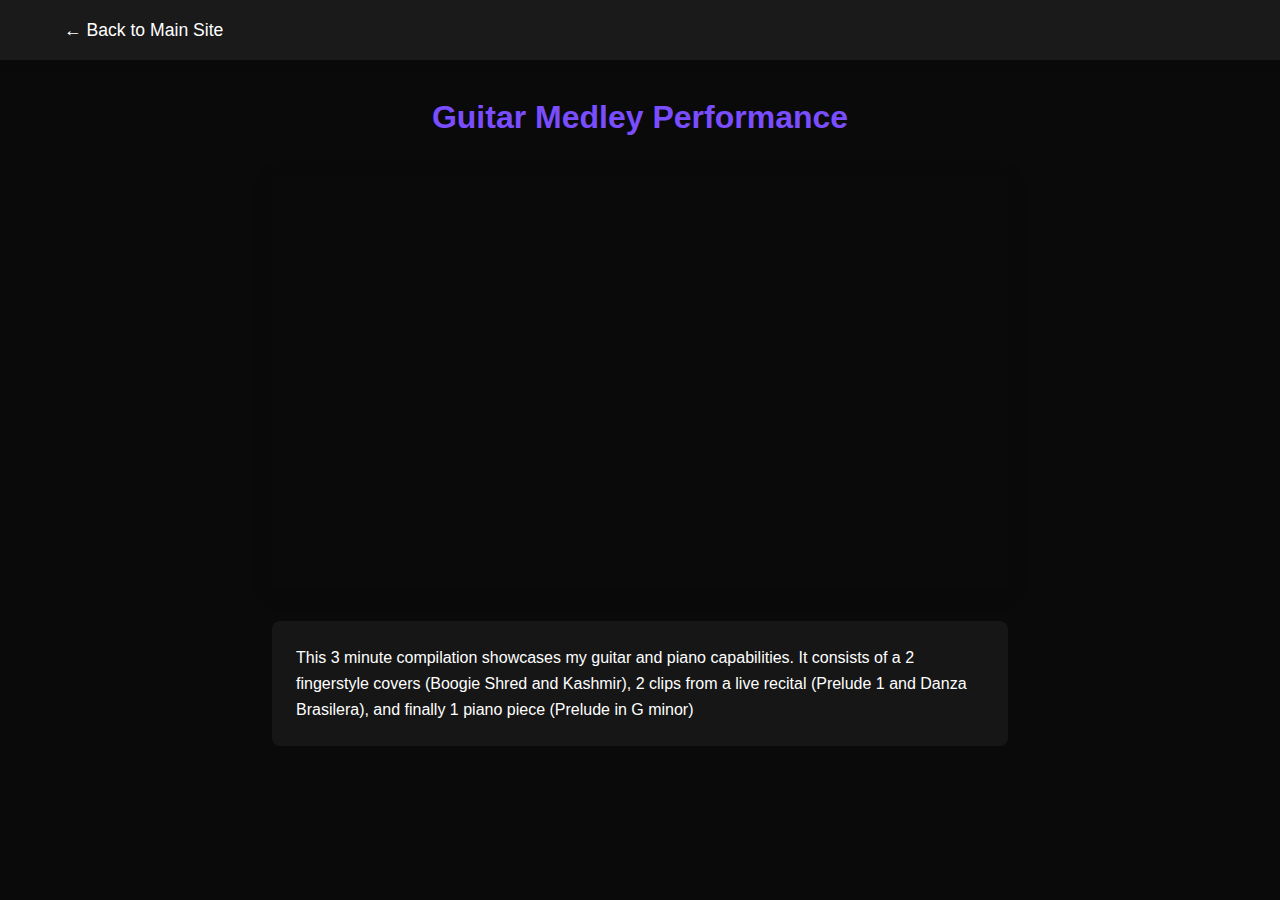
==== medley.html @ c764bd6d "Added Medley Page" ====
<!DOCTYPE html>
<html lang="en">
<head>
    <meta charset="UTF-8">
    <meta name="viewport" content="width=device-width, initial-scale=1.0">
    <title>College Application Medley</title>
    <link rel="stylesheet" href="main.css">
</head>
<body>
    <!-- Simple Navigation Bar -->
    <nav class="medley-nav">
        <a href="index.html" class="back-link">← Back to Main Site</a>
    </nav>

    <!-- Main Content -->
    <main class="medley-container">
        <h1>Guitar Medley Performance</h1>
        
        <!-- YouTube Video Embed -->
        <div class="video-embed">
            <iframe width="560" height="315" 
                    src="https://www.youtube.com/embed/zQ-gE3Xj2Us?si=tvOD1u92BJOWrI0j" 
                    frameborder="0" 
                    allow="accelerometer; autoplay; clipboard-write; encrypted-media; gyroscope; picture-in-picture" 
                    allowfullscreen>
            </iframe>
        </div>
        
        <!-- Video Description -->
        <div class="video-description">
            <p>This 3 minute compilation showcases my guitar and piano capabilities. It consists of a 2 fingerstyle covers (Boogie Shred and Kashmir), 2 clips from a live recital (Prelude 1 and Danza Brasilera), and finally 1 piano piece (Prelude in G minor)</p>
        </div>
    </main>
</body>
</html>
---- main.css ----
/* main.css */
:root {
  --primary-color: #1a1a1a;
  --secondary-color: #7a4dff;
  --accent-color: #9d7aff;
  --text-color: #ffffff;
  --background-dark: #0a0a0a;
  --transition-speed: 0.4s;
}

* {
  margin: 0;
  padding: 0;
  box-sizing: border-box;
}

html {
  scroll-behavior: smooth;
}

body {
  font-family: "Inter", sans-serif;
  line-height: 1.6;
  color: var(--text-color);
  background-color: var(--background-dark);
}

.navbar {
  background-color: rgba(26, 26, 26, 0.95);
  padding: 1rem 5%;
  position: sticky;
  top: 0;
  z-index: 1000;
  backdrop-filter: blur(10px);
}

.navbar a {
  color: var(--text-color);
  text-decoration: none;
  padding: 0.8rem 1.5rem;
  margin: 0 0.5rem;
  border-radius: 4px;
  transition: all var(--transition-speed) ease;
}

.navbar a:hover {
  background-color: rgba(122, 77, 255, 0.2);
}

.navbar a.active {
  background-color: var(--secondary-color);
  font-weight: 600;
}

.header {
  background: linear-gradient(rgba(26, 26, 26, 0.9), rgba(122, 77, 255, 0.3)),
    url("src/Grassguitar.jpeg") center/cover fixed;
  height: 100vh;
  display: flex;
  align-items: center;
  justify-content: center;
  text-align: center;
}

.header-content h1 {
  font-size: 4rem;
  margin-bottom: 1.5rem;
  opacity: 0;
  transform: translateY(30px);
}

.header-content h1.animate {
  opacity: 1;
  transform: translateY(0);
  transition: all 0.8s ease-out;
}

.follow-text {
  font-size: 1.25rem;
  margin-bottom: 2rem;
  color: var(--accent-color);
  font-weight: 600;
}

.social-links {
  display: flex;
  gap: 1.5rem;
  justify-content: center;
}

.social-icon {
  width: 32px;
  height: 32px;
  fill: var(--text-color);
  transition: all var(--transition-speed) ease;
}

.social-icon:hover {
  fill: var(--secondary-color);
  transform: translateY(-3px);
}

.services-section,
.about-section,
.contact-section {
  padding: 5rem 5%;
}

.section-content {
  max-width: 1200px;
  margin: 0 auto;
}

h2 {
  font-size: 2.5rem;
  margin-bottom: 3rem;
  opacity: 0;
  transform: translateY(20px);
}

h2.animate {
  opacity: 1;
  transform: translateY(0);
  transition: all 0.6s ease-out 0.2s;
}

.services-grid {
  display: grid;
  grid-template-columns: repeat(auto-fit, minmax(300px, 1fr));
  gap: 2rem;
}

.service-card {
  background: rgba(255, 255, 255, 0.05);
  padding: 2rem;
  border-radius: 8px;
  border: 1px solid rgba(122, 77, 255, 0.2);
  transition: transform var(--transition-speed) ease;
}

.service-card:hover {
  transform: translateY(-5px);
}

.about-content {
  display: grid;
  grid-template-columns: 1fr 1fr;
  gap: 4rem;
}

.about-image img {
  width: 100%;
  height: 600px;
  object-fit: cover;
  border-radius: 8px;
  box-shadow: 0 0 30px rgba(122, 77, 255, 0.2);
}

.about-text p {
  margin-bottom: 1.5rem;
  font-size: 1.1rem;
  line-height: 1.8;
  color: #e0e0e0;
}

.lead {
  font-size: 1.25rem;
  font-weight: 500;
  color: var(--accent-color);
}

.cta-button {
  margin-top: 2rem;
}

.cta-button a {
  display: inline-block;
  padding: 1rem 2rem;
  background-color: var(--secondary-color);
  color: white;
  text-decoration: none;
  border-radius: 4px;
  transition: all var(--transition-speed) ease;
}

.cta-button a:hover {
  background-color: var(--accent-color);
  transform: translateY(-2px);
}

.contact-form {
  max-width: 600px;
  margin: 0 auto;
  display: flex;
  flex-direction: column;
  gap: 1.5rem;
}

.contact-form input,
.contact-form textarea {
  padding: 1rem;
  background: rgba(255, 255, 255, 0.05);
  border: 1px solid rgba(122, 77, 255, 0.2);
  color: var(--text-color);
  border-radius: 4px;
  font-family: inherit;
}

.contact-form button {
  padding: 1rem 2rem;
  background-color: var(--secondary-color);
  color: white;
  border: none;
  border-radius: 4px;
  cursor: pointer;
  transition: all var(--transition-speed) ease;
}

.contact-form button:hover {
  background-color: var(--accent-color);
  transform: translateY(-2px);
}

@media (max-width: 768px) {
  .about-content {
    grid-template-columns: 1fr;
    gap: 2rem;
  }

  .header-content h1 {
    font-size: 2.5rem;
  }

  .navbar {
    padding: 1rem;
  }

  .about-image img {
    height: 400px;
  }
}

/* Carousel Styles */
.carousel-section {
  padding: 4rem 5%;
  background: rgba(0, 0, 0, 0.8);
}

.section-heading {
  text-align: center;
  font-size: 2.5rem;
  margin-bottom: 2rem;
  color: var(--accent-color);
}

.carousel-container {
  max-width: 1200px;
  margin: 0 auto;
  position: relative;
  overflow: hidden;
  border-radius: 12px;
  box-shadow: 0 0 30px rgba(122, 77, 255, 0.2);
}

.carousel-slide {
  display: none;
  position: relative;
}

.carousel-slide.active {
  display: block;
}

.carousel-slide img {
  width: 100%;
  height: 600px;
  object-fit: cover;
  vertical-align: middle;
}

.slide-caption {
  position: absolute;
  bottom: 0;
  left: 0;
  right: 0;
  padding: 2rem;
  background: linear-gradient(transparent, rgba(0, 0, 0, 0.9));
  color: white;
}

.slide-caption h3 {
  font-size: 1.5rem;
  margin: 0;
}

.carousel-prev,
.carousel-next {
  position: absolute;
  top: 50%;
  transform: translateY(-50%);
  background: rgba(122, 77, 255, 0.5);
  border: none;
  color: white;
  padding: 1rem;
  cursor: pointer;
  transition: all var(--transition-speed) ease;
  width: 50px;
  height: 50px;
  border-radius: 50%;
  display: flex;
  align-items: center;
  justify-content: center;
}

.carousel-prev:hover,
.carousel-next:hover {
  background: var(--secondary-color);
}

.carousel-prev {
  left: 2rem;
}

.carousel-next {
  right: 2rem;
}

.carousel-indicators {
  position: absolute;
  bottom: 1rem;
  left: 50%;
  transform: translateX(-50%);
  display: flex;
  gap: 0.5rem;
}

.indicator {
  width: 12px;
  height: 12px;
  border-radius: 50%;
  background: rgba(255, 255, 255, 0.3);
  cursor: pointer;
  transition: all var(--transition-speed) ease;
}

.indicator.active {
  background: var(--secondary-color);
  transform: scale(1.2);
}

/* Footer Styles */
.site-footer {
  background: var(--primary-color);
  padding: 4rem 5% 0;
  text-align: center; /* Center all text */
}

.footer-content {
  max-width: 1200px;
  margin: 0 auto;
  display: flex;
  flex-wrap: wrap;
  justify-content: center; /* Center sections horizontally */
  gap: 3rem;
  padding-bottom: 3rem;
}

.footer-section {
  flex: 0 1 300px; /* Flexible width with max 300px */
  padding: 0 1rem;
}

.footer-section h4 {
  color: var(--accent-color);
  margin-bottom: 1.5rem;
  font-size: 1.25rem;
}

.footer-section p, 
.footer-section ul {
  color: #cccccc;
  line-height: 1.6;
}

.footer-section ul {
  list-style: none;
  padding: 0;
  margin: 0;
}

.footer-section li {
  margin-bottom: 0.8rem;
}

.social-icons {
  display: flex;
  justify-content: center; /* Center social icons */
  gap: 1.5rem;
  margin-top: 1rem;
}

.footer-bottom {
  background: rgba(0, 0, 0, 0.3);
  padding: 1.5rem;
  margin-top: 3rem;
}

/* Responsive adjustments */
@media (max-width: 768px) {
  .footer-content {
      flex-direction: column;
      align-items: center;
      gap: 2rem;
  }
  
  .footer-section {
      width: 100%;
      max-width: 400px;
  }
}

.footer-section a {
  color: #cccccc;
  text-decoration: none;
  transition: color var(--transition-speed) ease;
}

.footer-section a:hover {
  color: var(--secondary-color);
}

.social-icons {
  display: flex;
  gap: 1.5rem;
  margin-top: 1rem;
}

.social-icons a {
  font-size: 1.5rem;
  color: #cccccc;
  transition: color var(--transition-speed) ease;
}

.social-icons a:hover {
  color: var(--secondary-color);
}

.footer-bottom {
  background: rgba(0, 0, 0, 0.3);
  text-align: center;
  padding: 1.5rem;
  margin-top: 3rem;
}

.footer-bottom p {
  margin: 0;
  color: #888888;
  font-size: 0.9rem;
}

.fa-map-marker-alt,
.fa-envelope,
.fa-phone {
  margin-right: 0.5rem;
  color: var(--accent-color);
}

/* Responsive Design */
@media (max-width: 768px) {
  .carousel-slide img {
    height: 400px;
  }

  .footer-content {
    grid-template-columns: 1fr;
    text-align: center;
  }

  .social-icons {
    justify-content: center;
  }

  .carousel-prev,
  .carousel-next {
    width: 40px;
    height: 40px;
    padding: 0.8rem;
  }
}

/* Video Carousel Styles */
.carousel-section {
  padding: 4rem 5%;
  background: rgba(0, 0, 0, 0.9);
}

.video-wrapper {
  position: relative;
  padding-top: 56.25%;
  /* 16:9 Aspect Ratio */
  height: 0;
  overflow: hidden;
}

.carousel-video,
.embedded-video {
  position: absolute;
  top: 0;
  left: 0;
  width: 100%;
  height: 100%;
  border: none;
}

.carousel-video {
  object-fit: cover;
}

.slide-caption {
  position: absolute;
  bottom: 0;
  left: 0;
  right: 0;
  padding: 1.5rem;
  background: linear-gradient(transparent, rgba(0, 0, 0, 0.9));
  color: white;
  z-index: 2;
}

/* Pause/Play Controls */
.video-controls {
  position: absolute;
  top: 50%;
  left: 50%;
  transform: translate(-50%, -50%);
  z-index: 3;
}

.video-controls button {
  background: rgba(122, 77, 255, 0.7);
  border: none;
  color: white;
  padding: 1rem;
  border-radius: 50%;
  cursor: pointer;
  transition: all 0.3s ease;
}

.video-controls button:hover {
  background: var(--secondary-color);
  transform: scale(1.1);
}

/* Carousel Navigation Adjustments */
.carousel-prev,
.carousel-next {
  z-index: 4;
  background: rgba(122, 77, 255, 0.7);
}

.carousel-prev:hover,
.carousel-next:hover {
  background: var(--secondary-color);
}

.form-messages {
  margin-top: 1rem;
  padding: 1rem;
  border-radius: 4px;
  display: none;
}

.form-messages.success {
  background: #d4edda;
  color: #155724;
  border: 1px solid #c3e6cb;
}

.form-messages.error {
  background: #f8d7da;
  color: #721c24;
  border: 1px solid #f5c6cb;
}

/* Add this to your main.css file */

/* General styles for mobile devices */
@media (max-width: 768px) {
  .navbar {
    display: flex;
    flex-direction: column;
    align-items: center;
  }

  .navbar a {
    padding: 10px;
    width: 100%;
    text-align: center;
  }

  .header-content {
    text-align: center;
    padding: 20px;
  }

  .about-content {
    flex-direction: column;
    align-items: center;
  }

  .about-image,
  .about-text {
    width: 100%;
    text-align: center;
  }

  .about-image img {
    width: 80%;
    margin: 0 auto;
  }

  .services-grid {
    display: flex;
    flex-direction: column;
    align-items: center;
  }

  .service-card {
    width: 100%;
    margin-bottom: 20px;
  }

  .carousel-container {
    width: 100%;
    overflow: hidden;
  }

  .carousel-slide {
    width: 100%;
  }

  .video-wrapper {
    width: 100%;
    padding-top: 56.25%; /* 16:9 Aspect Ratio */
    position: relative;
  }

  .video-wrapper iframe {
    position: absolute;
    top: 0;
    left: 0;
    width: 100%;
    height: 100%;
  }

  .contact-form input,
  .contact-form textarea {
    width: 100%;
    margin-bottom: 10px;
  }

  .footer-content {
    flex-direction: column;
    align-items: center;
  }

  .footer-section {
    width: 100%;
    text-align: center;
    margin-bottom: 20px;
  }

  .footer-bottom {
    text-align: center;
  }
}

/* Navbar Styles */
.navbar {
  display: flex;
  justify-content: space-between;
  align-items: center;
  padding: 1rem 5%;
  background-color: var(--primary-color);
  position: sticky;
  top: 0;
  z-index: 1000;
}

/* Navigation Links */
.nav-links {
  display: flex;
  gap: 1rem;
}

.nav-links a {
  color: white;
  text-decoration: none;
  padding: 0.8rem 1.5rem;
  border-radius: 4px;
  transition: all var(--transition-speed) ease;
}

/* Hamburger Menu */
.hamburger {
  display: none;
  flex-direction: column;
  cursor: pointer;
  gap: 5px;
  padding: 10px;
}

.hamburger span {
  width: 25px;
  height: 3px;
  background-color: white;
  transition: all 0.3s ease;
}

/* Mobile Styles */
@media (max-width: 768px) {
  .hamburger {
    display: flex;
  }

  .nav-links {
    position: absolute;
    top: 100%;
    left: 0;
    right: 0;
    background-color: var(--primary-color);
    flex-direction: column;
    align-items: center;
    max-height: 0;
    overflow: hidden;
    transition: max-height 0.3s ease-out;
  }

  .nav-links.active {
    max-height: 500px; /* Adjust based on your content */
    padding: 1rem 0;
  }

  .nav-links a {
    width: 100%;
    text-align: center;
    padding: 1rem;
  }

  /* Hamburger Animation */
  .hamburger.active span:nth-child(1) {
    transform: rotate(45deg) translate(5px, 5px);
  }

  .hamburger.active span:nth-child(2) {
    opacity: 0;
  }

  .hamburger.active span:nth-child(3) {
    transform: rotate(-45deg) translate(7px, -6px);
  }
}

/* About Me Section Styling */
.about-text {
  color: #e0e0e0;
  line-height: 1.8;
  font-size: 1.1rem;
}

.about-text a {
  color: var(--secondary-color); /* Use your purple accent color */
  text-decoration: none;
  position: relative;
  transition: all var(--transition-speed) ease;
  font-weight: 500;
}

/* Underline Animation */
.about-text a::after {
  content: "";
  position: absolute;
  width: 100%;
  height: 2px;
  bottom: -2px;
  left: 0;
  background-color: var(--secondary-color);
  transform: scaleX(0);
  transform-origin: bottom right;
  transition: transform 0.3s ease-out;
}

.about-text a:hover::after {
  transform: scaleX(1);
  transform-origin: bottom left;
}

/* Focus State for Accessibility */
.about-text a:focus {
  outline: 2px solid var(--accent-color);
  outline-offset: 3px;
  border-radius: 2px;
}

/* Visited Links */
.about-text a:visited {
  color: var(--accent-color); /* Slightly different color for visited links */
}

/* Link Hover Effects */
.about-text a:hover {
  color: var(--accent-color);
  text-shadow: 0 0 5px rgba(122, 77, 255, 0.3);
}

/* Special Styling for External Links */
.about-text a[href^="http"]::after {
  content: " ↗";
  font-size: 0.8em;
}

/* Responsive Adjustments */
@media (max-width: 768px) {
  .about-text a {
    font-weight: 600; /* Make links more visible on mobile */
  }

  .about-text a::after {
    height: 1.5px; /* Thinner underline on mobile */
  }
}
/* CTA Button Styling */
.cta-button a {
  display: inline-block;
  padding: 1rem 2rem;
  background-color: var(--secondary-color); /* Purple */
  color: white;
  text-decoration: none;
  border-radius: 4px;
  transition: all var(--transition-speed) ease;
  font-weight: 600;
  text-transform: uppercase;
  letter-spacing: 0.05em;
  border: 2px solid transparent;
}

.cta-button a:hover {
  background-color: transparent;
  color: var(--secondary-color);
  border-color: var(--secondary-color);
  transform: translateY(-2px);
  box-shadow: 0 5px 15px rgba(122, 77, 255, 0.3);
}

/* Focus State for Accessibility */
.cta-button a:focus {
  outline: 2px solid var(--accent-color);
  outline-offset: 3px;
}

/* Active State */
.cta-button a:active {
  transform: translateY(0);
  box-shadow: none;
}

/* Carousel Container */
.carousel-container {
  max-width: 800px; /* Reduced from 1200px */
  margin: 0 auto;
  position: relative;
  overflow: hidden;
  border-radius: 12px;
  box-shadow: 0 0 30px rgba(122, 77, 255, 0.2);
}

/* Video Wrapper */
.video-wrapper {
  position: relative;
  padding-top: 56.25%; /* 16:9 Aspect Ratio */
  height: 0;
}

/* Embedded Video */
.embedded-video {
  position: absolute;
  top: 0;
  left: 0;
  width: 100%;
  height: 100%;
}

/* Navigation Buttons */
.carousel-prev,
.carousel-next {
  width: 40px; /* Smaller buttons */
  height: 40px;
  padding: 0.8rem;
  font-size: 1rem;
}

/* Responsive Adjustments */
@media (max-width: 768px) {
  .carousel-container {
    max-width: 95%;
  }

  .carousel-prev,
  .carousel-next {
    width: 30px;
    height: 30px;
    padding: 0.5rem;
  }
}

/* Section Header */
.section-header {
  text-align: center;
  margin-bottom: 3rem;
  position: relative;
  padding: 0 1rem;
}

/* Section Title */
.section-title {
  font-size: 4rem;
  font-weight: 700;
  color: var(--secondary-color);
  text-transform: uppercase;
  letter-spacing: 0.1em;
  margin: 0;
  position: relative;
  display: inline-block;
  padding: 0 2rem;
  background: linear-gradient(
    45deg,
    var(--primary-color),
    rgba(26, 26, 26, 0.9)
  );
  z-index: 1;
}

/* Title Decoration */
.title-decoration {
  position: absolute;
  bottom: 0;
  left: 50%;
  transform: translateX(-50%);
  width: 200px;
  height: 4px;
  background: var(--secondary-color);
  border-radius: 2px;
  box-shadow: 0 0 15px rgba(122, 77, 255, 0.5);
}

.title-decoration::before,
.title-decoration::after {
  content: "";
  position: absolute;
  width: 10px;
  height: 10px;
  background: var(--secondary-color);
  border-radius: 50%;
  top: -3px;
  box-shadow: 0 0 15px rgba(122, 77, 255, 0.5);
}

.title-decoration::before {
  left: -20px;
}

.title-decoration::after {
  right: -20px;
}

/* Animation */
.section-title {
  animation: float 3s ease-in-out infinite;
}

@keyframes float {
  0%,
  100% {
    transform: translateY(0);
  }
  50% {
    transform: translateY(-10px);
  }
}

/* Responsive Adjustments */
@media (max-width: 768px) {
  .section-title {
    font-size: 3rem;
    padding: 0 1rem;
  }

  .title-decoration {
    width: 150px;
  }
}

@media (max-width: 480px) {
  .section-title {
    font-size: 2.5rem;
  }

  .title-decoration {
    width: 120px;
  }
}

.section-title:hover {
  color: var(--accent-color);
  text-shadow: 0 0 15px rgba(122, 77, 255, 0.7);
  transition: all 0.3s ease;
}

.section-header {
  opacity: 0;
  transform: translateY(50px);
  transition: all 1s ease;
}

.section-header.visible {
  opacity: 1;
  transform: translateY(0);
}

.section-title {
  text-shadow: 0 0 10px rgba(122, 77, 255, 0.5),
    0 0 20px rgba(122, 77, 255, 0.3), 0 0 30px rgba(122, 77, 255, 0.2);
}

.title-decoration {
  filter: drop-shadow(0 0 5px rgba(122, 77, 255, 0.7));
}

.section-header {
  background: radial-gradient(
      circle,
      transparent 20%,
      var(--primary-color) 20%,
      var(--primary-color) 80%,
      transparent 80%,
      transparent
    ),
    radial-gradient(
        circle,
        transparent 20%,
        var(--primary-color) 20%,
        var(--primary-color) 80%,
        transparent 80%,
        transparent
      )
      50px 50px;
  background-size: 100px 100px;
  padding: 2rem 0;
  border-radius: 15px;
  margin: 2rem auto;
  max-width: 90%;
}

.teaching-section {
  padding: 4rem 5%;
  background: rgba(0, 0, 0, 0.8);
}

.teaching-grid {
  max-width: 1200px;
  margin: 0 auto;
  display: grid;
  grid-template-columns: repeat(2, 1fr);
  gap: 2rem;
}

.teaching-card {
  background: rgba(255, 255, 255, 0.05);
  border-radius: 10px;
  overflow: hidden;
  transition: transform 0.3s ease;
}

.teaching-card:hover {
  transform: translateY(-5px);
}

.image-container {
  position: relative;
  padding-top: 100%; /* Square aspect ratio */
  overflow: hidden;
}

.teaching-img {
  position: absolute;
  top: 0;
  left: 0;
  width: 100%;
  height: 100%;
  object-fit: cover;
  filter: grayscale(30%);
  transition: filter 0.3s ease;
}

.teaching-card:hover .teaching-img {
  filter: grayscale(0);
}

.teaching-content {
  padding: 1.5rem;
}

.teaching-content h3 {
  color: var(--secondary-color);
  margin-bottom: 1rem;
  font-size: 1.5rem;
}

.teaching-content p {
  color: #e0e0e0;
  line-height: 1.6;
}

.mentors-card {
  grid-column: 1 / -1;
  background: rgba(255, 255, 255, 0.05);
  border-radius: 10px;
  overflow: hidden;
  margin-top: 2rem;
}

.mentors-img {
  width: 100%;
  height: 400px;
  object-fit: cover;
  filter: sepia(20%);
}

.mentors-content {
  padding: 2rem;
  text-align: center;
}

.mentors-content h3 {
  color: var(--accent-color);
  font-size: 2rem;
  margin-bottom: 1.5rem;
}

.mentors-content p {
  color: #e0e0e0;
  max-width: 800px;
  margin: 0 auto;
  line-height: 1.6;
}

@media (max-width: 768px) {
  .teaching-grid {
    grid-template-columns: 1fr;
  }

  .mentors-img {
    height: 300px;
  }

  .mentors-content h3 {
    font-size: 1.5rem;
  }
}

/* Services Gallery Styles */
.teaching-gallery {
  display: grid;
  grid-template-columns: repeat(auto-fit, minmax(300px, 1fr));
  gap: 2rem;
  margin-top: 3rem;
}

.teacher-card,
.student-card {
  display: grid;
  grid-template-columns: 1fr;
  gap: 1.5rem;
  background: rgba(255, 255, 255, 0.05);
  padding: 1.5rem;
  border-radius: 8px;
  border: 1px solid rgba(122, 77, 255, 0.2);
}

.mentors-card {
  grid-column: 1 / -1;
  text-align: center;
  max-width: 800px;
  margin: 0 auto;
}

.photo-frame {
  position: relative;
  overflow: hidden;
  border-radius: 6px;
  box-shadow: 0 4px 15px rgba(0, 0, 0, 0.3);
}

.teaching-photo {
  width: 100%;
  height: 400px;
  object-fit: cover;
  transition: transform 0.3s ease;
}

.mentors-photo {
  width: 100%;
  height: 500px;
  object-fit: cover;
}

.teaching-photo:hover {
  transform: scale(1.03);
}

.teaching-text {
  padding: 1rem;
}

.teaching-text h3 {
  color: var(--secondary-color);
  margin-bottom: 1rem;
}

.teaching-text p {
  line-height: 1.6;
  color: #e0e0e0;
}

.mentors-text {
  margin-top: 1.5rem;
  padding: 0 2rem;
}

/* Responsive Design */
@media (max-width: 768px) {
  .teaching-gallery {
    grid-template-columns: 1fr;
  }

  .teaching-photo {
    height: 300px;
  }

  .mentors-photo {
    height: 400px;
  }

  .mentors-text {
    padding: 0 1rem;
  }
}

/* Teaching Grid Styles */
.teaching-grid {
  display: grid;
  grid-template-columns: repeat(3, 1fr);
  gap: 2rem;
  margin: 3rem auto;
  max-width: 1200px;
}

.teaching-item {
  background: rgba(255, 255, 255, 0.05);
  border-radius: 8px;
  overflow: hidden;
  transition: transform 0.3s ease;
}

.teaching-item:hover {
  transform: translateY(-5px);
}

.teaching-image {
  height: 300px;
  overflow: hidden;
}

.teaching-image img {
  width: 100%;
  height: 100%;
  object-fit: cover;
  border-radius: 8px 8px 0 0;
}

.teaching-text {
  padding: 1.5rem;
  background: var(--primary-color);
}

.teaching-text h3 {
  color: var(--secondary-color);
  margin-bottom: 0.8rem;
  font-size: 1.2rem;
}

.teaching-text p {
  color: #e0e0e0;
  font-size: 0.95rem;
  line-height: 1.6;
}

/* Responsive Design */
@media (max-width: 768px) {
  .teaching-grid {
    grid-template-columns: 1fr;
    max-width: 600px;
  }

  .teaching-image {
    height: 250px;
  }
}

/* Service Section Link Styling */
.teaching-text a {
  color: var(--secondary-color);
  text-decoration: none;
  position: relative;
  transition: all var(--transition-speed) ease;
  font-weight: 500;
  display: inline-block;
}

.teaching-text a::after {
  content: "";
  position: absolute;
  width: 100%;
  height: 2px;
  bottom: -2px;
  left: 0;
  background-color: var(--secondary-color);
  transform: scaleX(0);
  transform-origin: bottom right;
  transition: transform 0.3s ease-out;
}

.teaching-text a:hover {
  color: var(--accent-color);
  text-shadow: 0 0 5px rgba(122, 77, 255, 0.3);
}

.teaching-text a:hover::after {
  transform: scaleX(1);
  transform-origin: bottom left;
}

.teaching-text a:focus {
  outline: 2px solid var(--accent-color);
  outline-offset: 3px;
  border-radius: 2px;
}

/* If you have external links */
.teaching-text a[href^="http"]::after {
  content: " ↗";
  font-size: 0.8em;
}

/* Responsive Adjustments */
@media (max-width: 768px) {
  .teaching-text a {
    font-size: 0.9rem;
  }

  .teaching-text a::after {
    height: 1.5px;
  }
}

/* Scroll to Top Button */
.scroll-top {
  position: fixed;
  bottom: 30px;
  right: 30px;
  width: 40px;
  height: 40px;
  background-color: var(--secondary-color);
  color: white;
  border: none;
  border-radius: 50%;
  cursor: pointer;
  opacity: 0;
  visibility: hidden;
  transition: all 0.3s ease;
  display: flex;
  align-items: center;
  justify-content: center;
  box-shadow: 0 4px 12px rgba(122, 77, 255, 0.3);
  z-index: 1000;
}

.scroll-top:hover {
  background-color: var(--accent-color);
  transform: translateY(-2px);
  box-shadow: 0 6px 15px rgba(122, 77, 255, 0.4);
}

.scroll-top.visible {
  opacity: 1;
  visibility: visible;
}

/* Show only on desktop */
@media (min-width: 768px) {
  .scroll-top {
    display: flex;
  }
}

/* Hide on mobile */
@media (max-width: 767px) {
  .scroll-top {
    display: none;
  }
}

/* Medley Page Specific Styles */
.medley-nav {
  background-color: var(--primary-color);
  padding: 1rem 5%;
  box-shadow: 0 2px 10px rgba(0,0,0,0.1);
}

.back-link {
  color: white;
  text-decoration: none;
  font-size: 1.1rem;
  transition: color 0.3s ease;
}

.back-link:hover {
  color: var(--accent-color);
}

.medley-container {
  max-width: 800px;
  margin: 2rem auto;
  padding: 0 2rem;
  text-align: center;
}

.medley-container h1 {
  color: var(--secondary-color);
  margin-bottom: 2rem;
}

.video-embed {
  position: relative;
  padding-bottom: 56.25%; /* 16:9 aspect ratio */
  height: 0;
  overflow: hidden;
  margin-bottom: 2rem;
  border-radius: 8px;
  overflow: hidden;
  box-shadow: 0 4px 20px rgba(0,0,0,0.2);
}

.video-embed iframe {
  position: absolute;
  top: 0;
  left: 0;
  width: 100%;
  height: 100%;
}

.video-description {
  background-color: rgba(255,255,255,0.05);
  padding: 1.5rem;
  border-radius: 8px;
  line-height: 1.6;
  text-align: left;
}

@media (max-width: 768px) {
  .medley-container {
      padding: 0 1rem;
  }
  
  .video-description {
      padding: 1rem;
  }
}
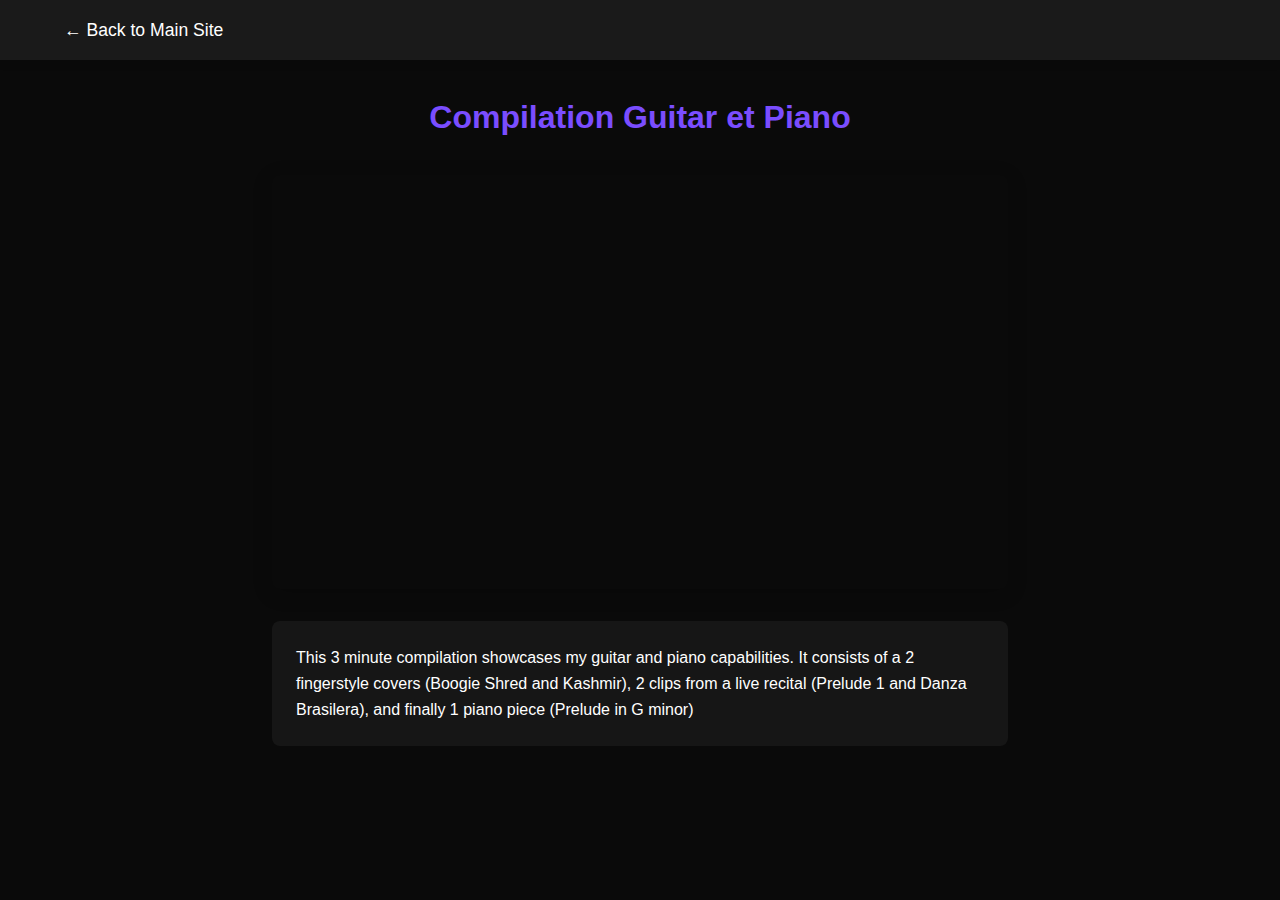
==== commit 619e73d8: "Update medley.html" ====
--- a/medley.html
+++ b/medley.html
@@ -14,7 +14,7 @@
 
     <!-- Main Content -->
     <main class="medley-container">
-        <h1>Guitar Medley Performance</h1>
+        <h1>Compilation Guitar et Piano</h1>
         
         <!-- YouTube Video Embed -->
         <div class="video-embed">
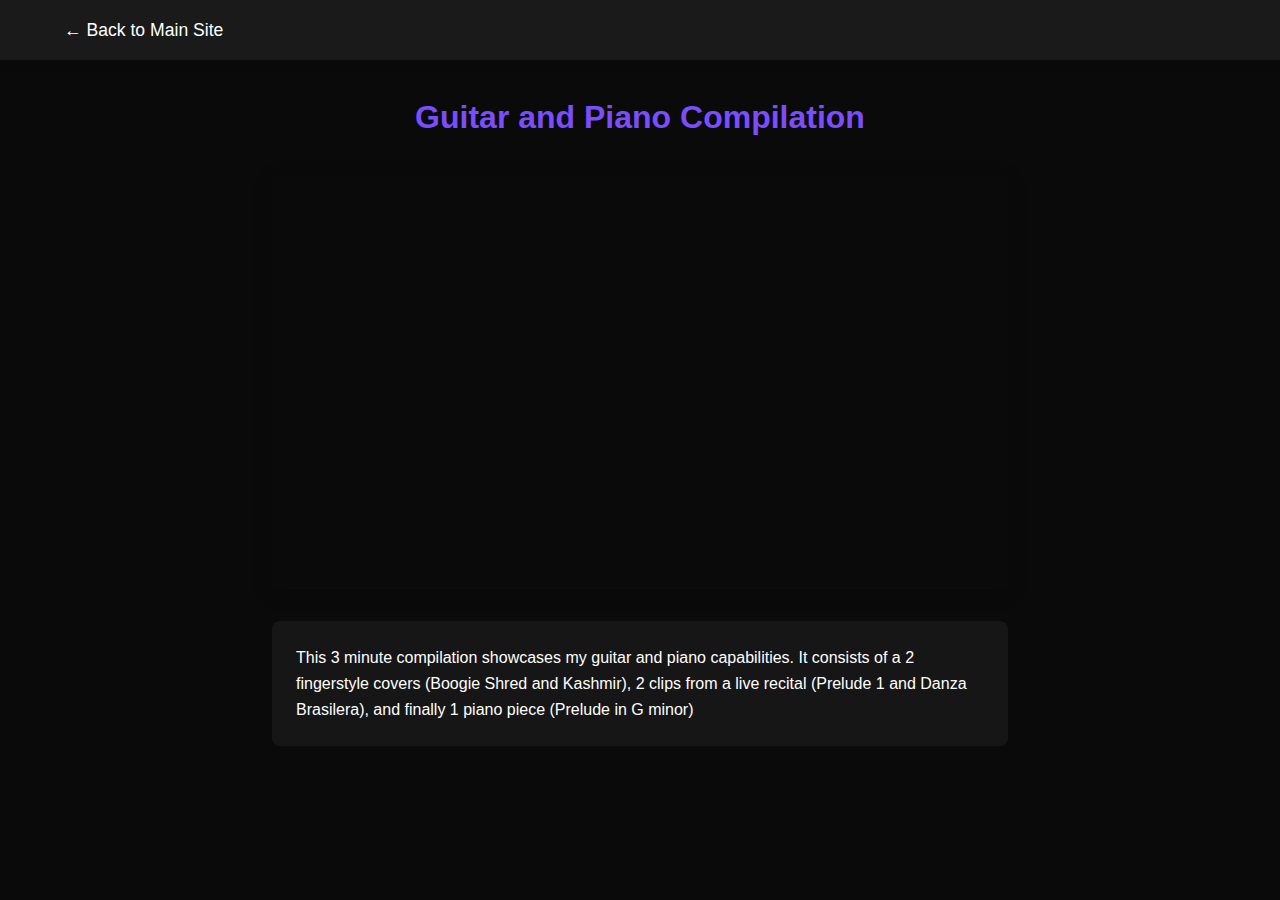
==== commit 3309dc21: "Update medley.html" ====
--- a/medley.html
+++ b/medley.html
@@ -14,7 +14,7 @@
 
     <!-- Main Content -->
     <main class="medley-container">
-        <h1>Compilation Guitar et Piano</h1>
+        <h1>Guitar and Piano Compilation</h1>
         
         <!-- YouTube Video Embed -->
         <div class="video-embed">
